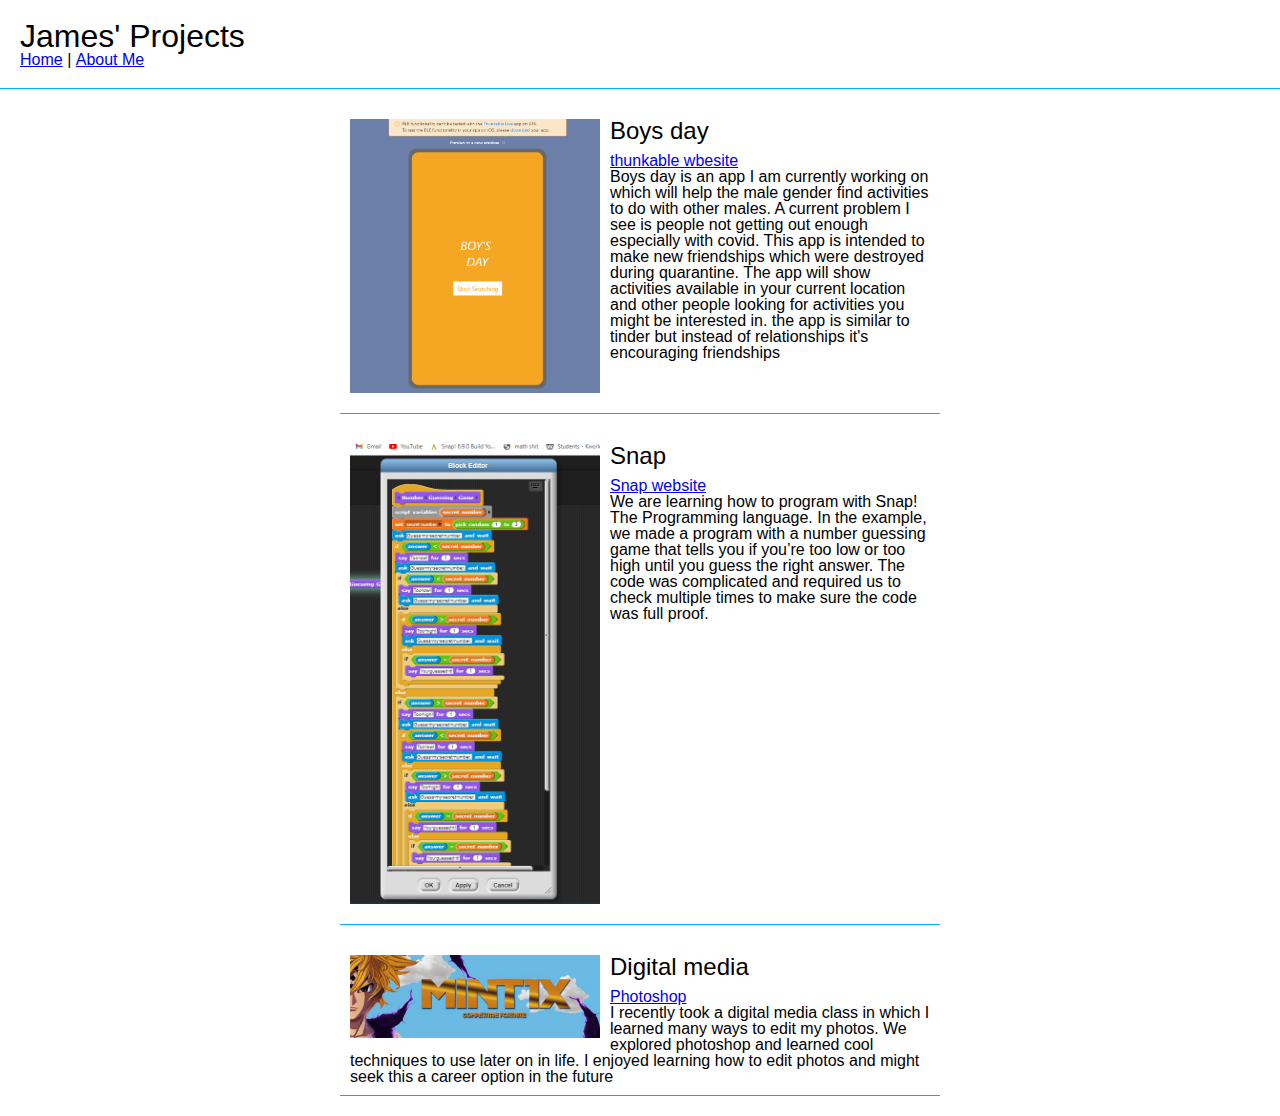
==== index.html @ 42fc2275 "Add files via upload" ====
<!DOCTYPE html>
<html>
    <head>
        <meta charset="utf-8">
        <meta name="viewport" content="width=device-width">
        <title>James Projects</title>
        <link href="reset.css" rel="stylesheet" type="text/css" />
        <link href="style.css" rel="stylesheet" type="text/css" />
    </head>
    <body>
        <header>
            <h1>James' Projects</h1>
            <nav>
                <ul>
                    <li><a href="index.html">Home</a></li>
                    <li>|</li>
                    <li><a href="aboutme.html">About Me </a></li>
                </ul>
            </nav>
        </header>
          <div id="project-container">
            <!--start of project template -->
            <div class="project">
        
            <img src="img/boysday.png" alt="genius hour"/> 
            <h2>Boys day </h2>
            <p> <a href="https://x.thunkable.com/projects/61294908e594e3005e40a276/e33b83fd-ee81-422c-87c6-ea464c83bd20/designer">thunkable wbesite </p> </a>
            <p>Boys day is an app I am currently working on which will help the male gender find activities to do with other males. A current problem I see is people not getting out enough especially with covid. This app is intended to make new friendships which were destroyed during quarantine. The app will show activities available in your current location and other people looking for activities you might be interested in. the app is similar to tinder but instead of relationships it's encouraging friendships</p>
            <div class="clear"></div>
        </div>
        <!-- end of project template -->
                    <div class="project">
        
            <img src="img/snap.png" alt="genius hour"/> 
            <h2>Snap </h2>
            <p> <a href="https://snap.berkeley.edu/snap/snap.html#present:Username=nsahota&ProjectName=U2L1-NumberGuessing">Snap website </p> </a>
            <p>We are learning how to program with Snap! The Programming language. In the example, we made a program with a number guessing game that tells you if you’re too low or too high until you guess the right answer. The code was complicated and required us to check multiple times to make sure the code was full proof.</p>
            <div class="clear"></div>
        </div>            <div class="project">
        
            <img src="img/dm.PNG" alt="genius hour"/> 
            <h2>Digital media </h2>
            <p> <a href="https://www.adobe.com/products/photoshop.html">Photoshop </p> </a>
            <p>I recently took a digital media class in which I learned many ways to edit my photos. We explored photoshop and learned cool techniques to use later on in life. I enjoyed learning how to edit photos and might seek this a career option in the future</p>
            <div class="clear"></div>
        </div>
        </div>
    </body>
</html>
---- style.css ----
body{
  font-family: sans-serif
}
a {
  color: rbg(255, 81 , 0);
}

a:hover {
  color: #00AEFF
}
header{
  margin-bottom: 20px;
  padding: 20px;
  border-bottom: 1px solid rgb(0,174,255)
}

header h1 {
  font-size: 2em
}

Header nav ul li {
  display: inline;
}

.clear{
  clear: both;
}

.project{
  margin-bottom: 20px;
  padding: 10px;
  border-bottom: 1px solid rgb(0,174,255)
}

.project img, #aboutme img {
  width: 250px;
  float: left;
  margin-right: 10px;
  margin-bottom: 10px;
}

.project h2, #aboutme h2{
  font-size: 1.5em;
  margin-bottom: 10px;
}

#project-container, #aboutme {
  margin: 0 auto; 
  width: 90%; 
  max-width: 600px; 
}
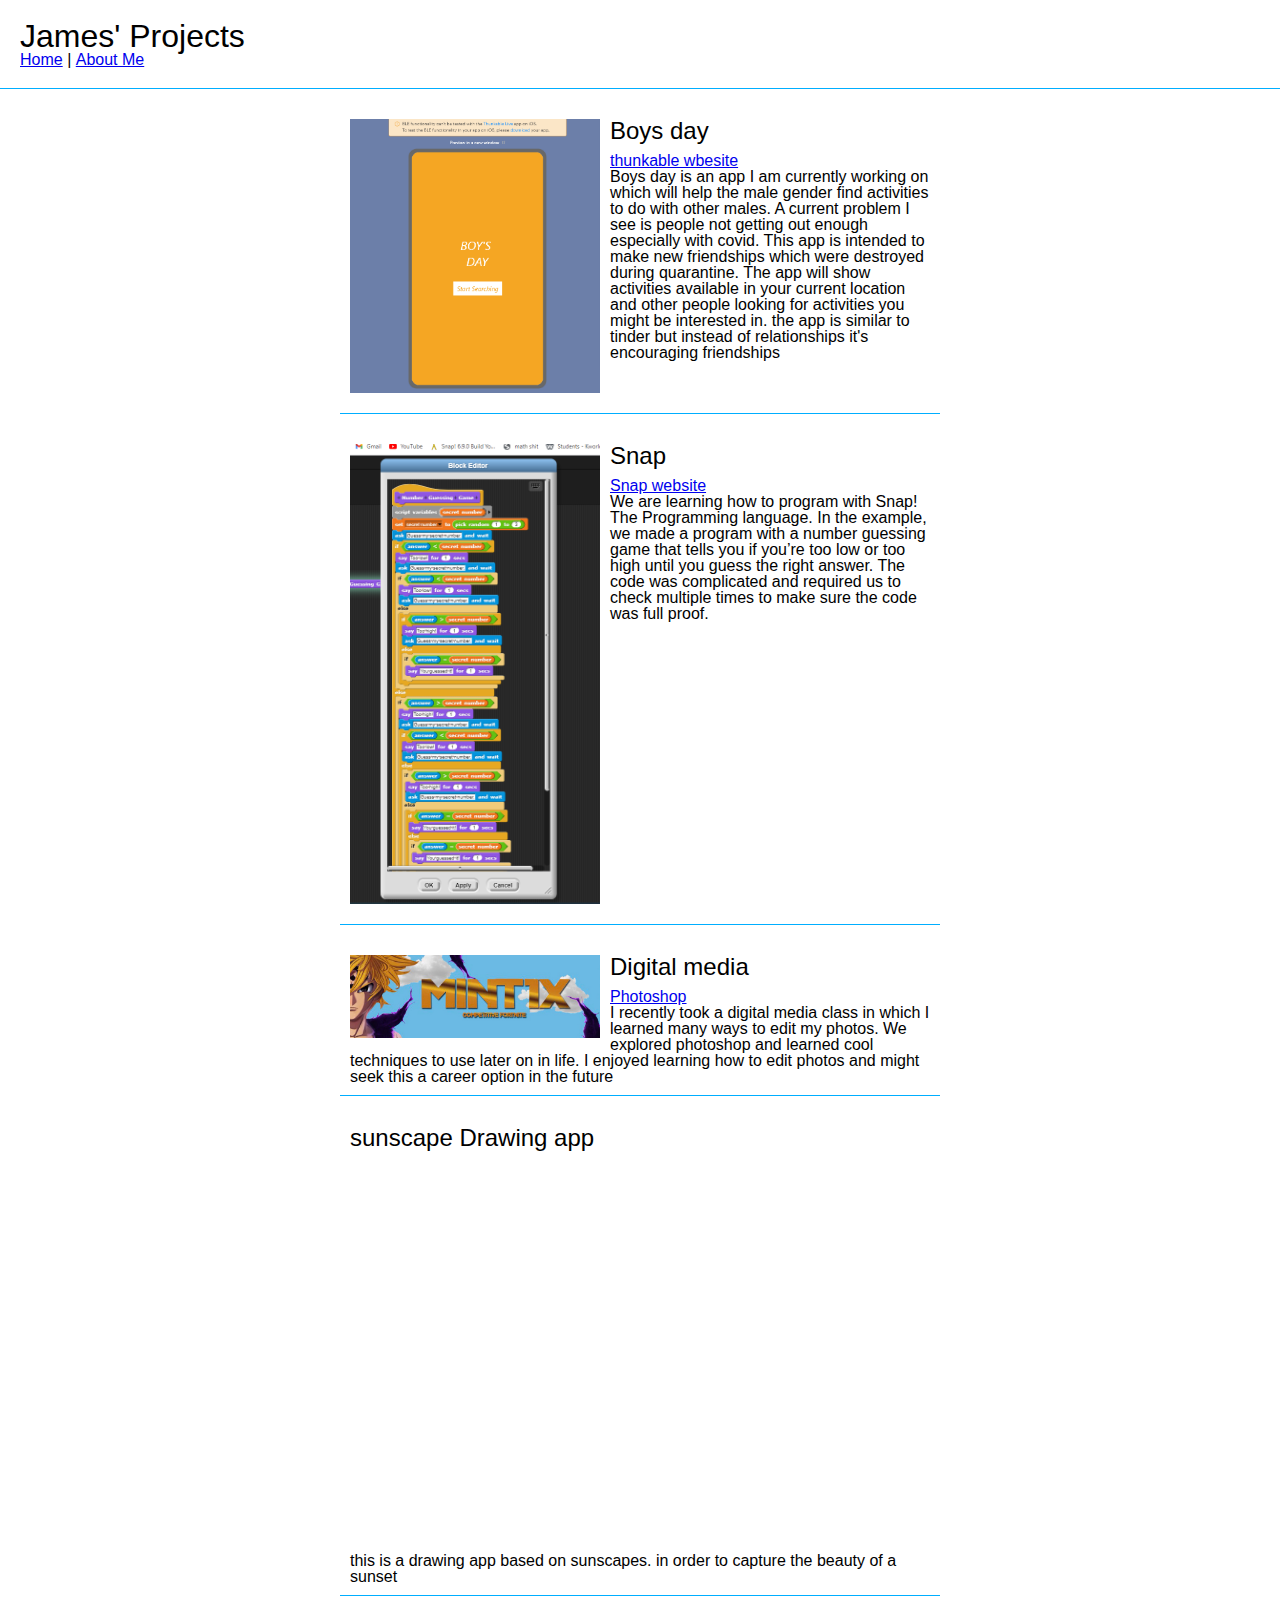
==== commit 2fab1429: "Add files via upload" ====
--- a/index.html
+++ b/index.html
@@ -6,7 +6,11 @@
         <title>James Projects</title>
         <link href="reset.css" rel="stylesheet" type="text/css" />
         <link href="style.css" rel="stylesheet" type="text/css" />
-    </head>
+        <link rel="apple-touch-icon" sizes="180x180" href="root/apple-touch-icon.png">
+<link rel="icon" type="image/png" sizes="32x32" href="root/favicon-32x32.png">
+<link rel="icon" type="image/png" sizes="16x16" href="root/favicon-16x16.png">
+<link rel="manifest" href="root/site.webmanifest">
+    </head> 
     <body>
         <header>
             <h1>James' Projects</h1>
@@ -43,6 +47,19 @@
             <p> <a href="https://www.adobe.com/products/photoshop.html">Photoshop </p> </a>
             <p>I recently took a digital media class in which I learned many ways to edit my photos. We explored photoshop and learned cool techniques to use later on in life. I enjoyed learning how to edit photos and might seek this a career option in the future</p>
             <div class="clear"></div>
+            
+           </div> 
+            <div class="project">
+        
+            <h2>sunscape Drawing app </h2>
+            <iframe
+  allowfullscreen allow="geolocation; microphone; camera"
+  src="https://snap.berkeley.edu/embed?project=Drawing%20App%202&user=nsahota&showTitle=true&showAuthor=true&editButton=true&pauseButton=true"
+  width="480" height="390" frameBorder=0>
+</iframe> 
+            <p>this is a drawing app based on sunscapes. in order to capture the beauty of a sunset </p>
+            <div class="clear"></div>
+        </div>
         </div>
         </div>
     </body>
